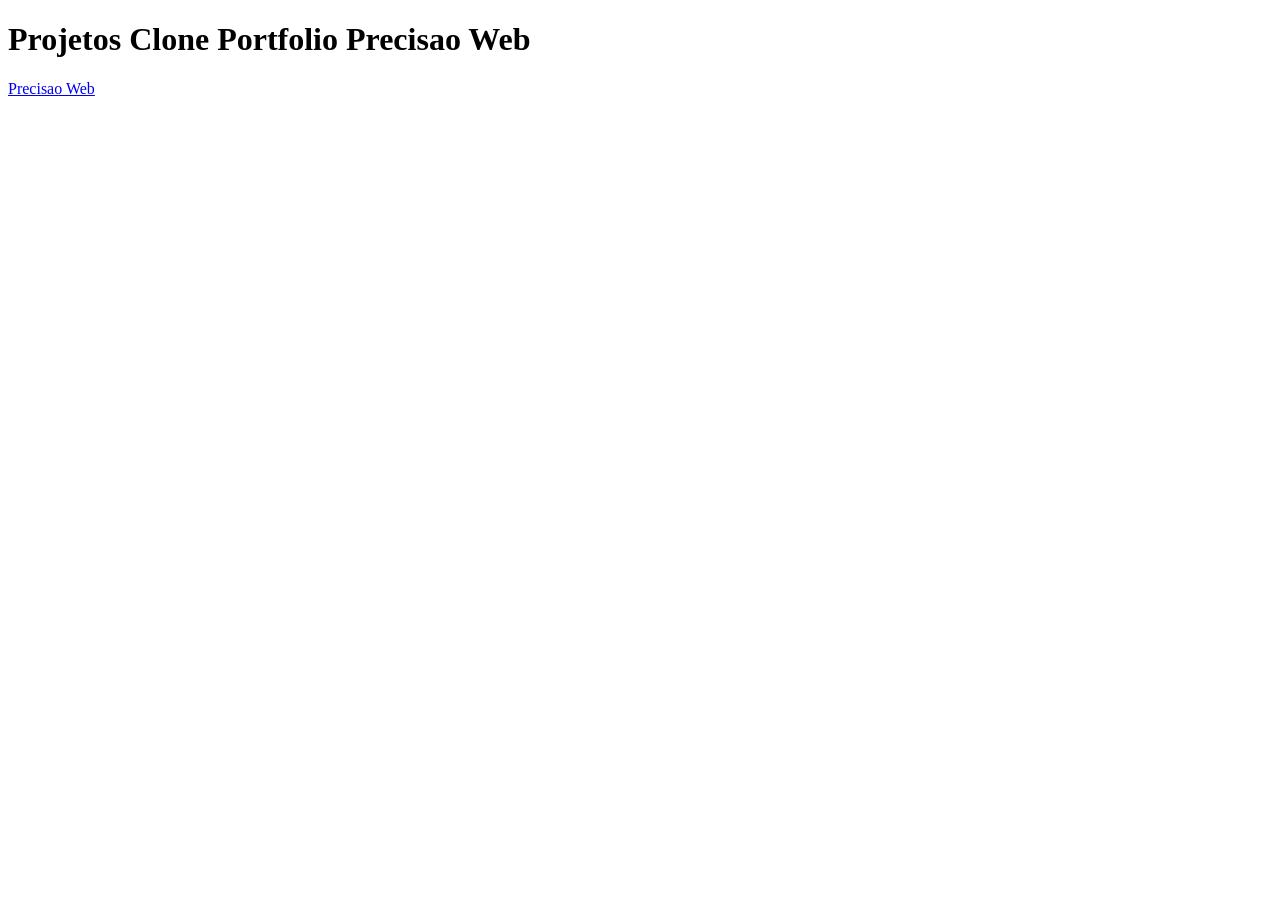
==== aula-01-11-2022/index.html @ 1b9661e3 "ok" ====
<!DOCTYPE html>
<html lang="en">
<head>
    <meta charset="UTF-8">
    <meta http-equiv="X-UA-Compatible" content="IE=edge">
    <meta name="viewport" content="width=device-width, initial-scale=1.0">
    <title>Projetos Clone Websites</title>
</head>
<body>
    <h1>Projetos Clone Portfolio Precisao Web</h1>
    <a href="http://www.precisaoweb.com.br/">Precisao Web</a>
</body>
</html>
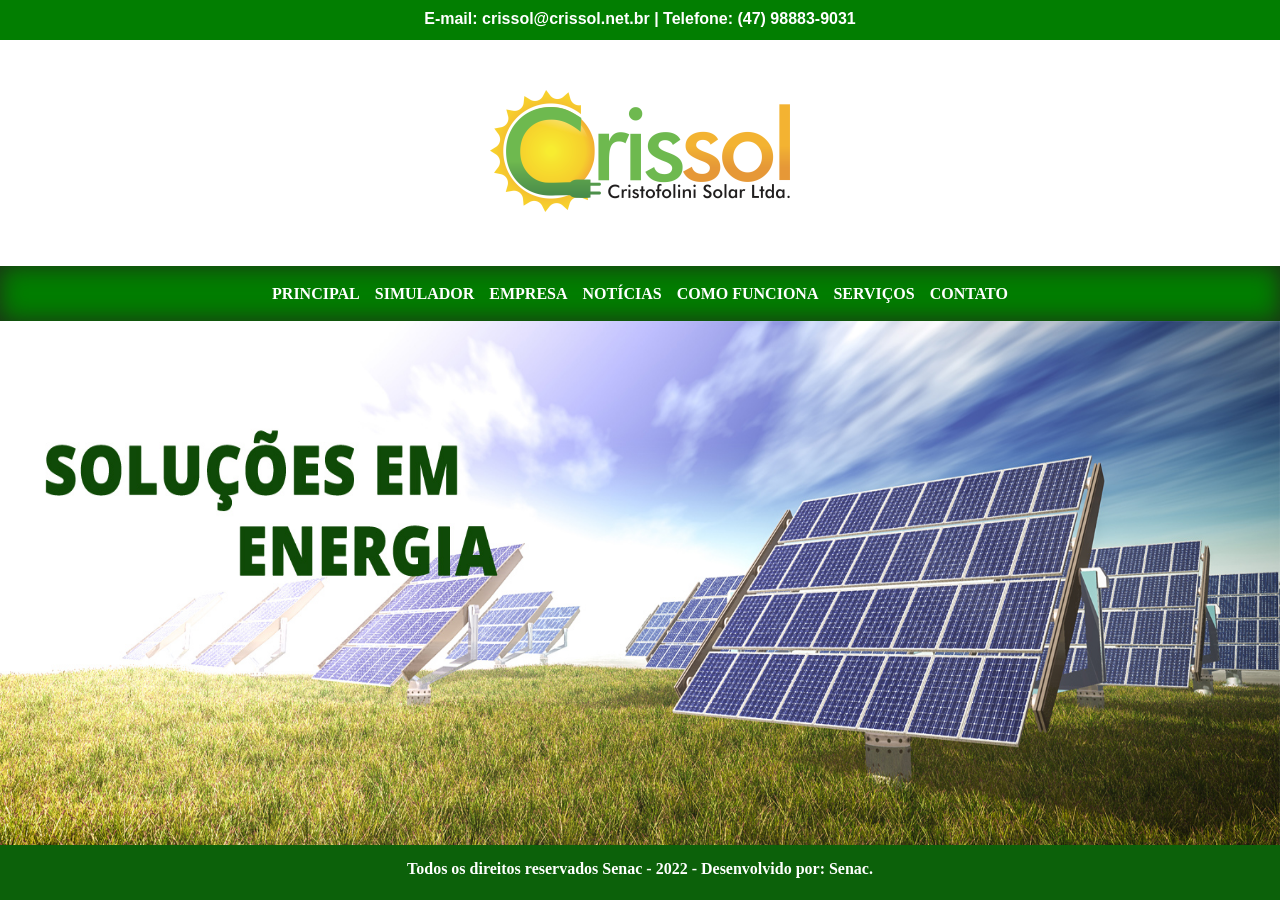
==== commit f1550886: "ok" ====
--- a/aula-01-11-2022/index.html
+++ b/aula-01-11-2022/index.html
@@ -1,13 +1,36 @@
 <!DOCTYPE html>
 <html lang="en">
+
 <head>
     <meta charset="UTF-8">
     <meta http-equiv="X-UA-Compatible" content="IE=edge">
     <meta name="viewport" content="width=device-width, initial-scale=1.0">
-    <title>Projetos Clone Websites</title>
+    <title>Clone da Pagina - http://www.crissol.net.br/</title>
+    <link rel="stylesheet" href="style.css">
 </head>
+
 <body>
-    <h1>Projetos Clone Portfolio Precisao Web</h1>
-    <a href="http://www.precisaoweb.com.br/">Precisao Web</a>
+    <section class="titulo">E-mail: crissol@crissol.net.br | Telefone: (47) 98883-9031</section>
+    <section class="logo">
+        <img src="images/logo.png" title="Crissol" alt="Crissol">
+    </section>
+    <section class="menu">
+        <ul>
+            <li>principal</li>
+            <li>Simulador</li>
+            <li>empresa</li>
+            <li>notícias</li>
+            <li>como funciona</li>
+            <li>serviços</li>
+            <li>contato</li>
+        </ul>
+    </section>
+    <section class="content">
+        <img src="images/banner.jpg">
+    </section>
+    <section class="footer">
+        Todos os direitos reservados Senac - 2022 - Desenvolvido por: Senac.
+    </section>
 </body>
+
 </html>
--- a/aula-01-11-2022/style.css
+++ b/aula-01-11-2022/style.css
@@ -0,0 +1,80 @@
+   /*RESET DE CSS */
+   
+   * {
+       margin: 0;
+       padding: 0;
+       box-sizing: border-box;
+   }
+   
+   html {
+       scroll-behavior: smooth;
+   }
+   
+   .titulo {
+       background: #027e01;
+       height: 40px;
+       color: white;
+       font-weight: bold;
+       text-align: center;
+       padding-top: 10px;
+       font-family: 'Roboto', Trebuchet MS, sans-serif;
+   }
+   
+   .logo {
+       padding: 50px 0;
+       text-align: center;
+   }
+   /* SECAO MENU */
+   
+   .menu {
+       height: 55px;
+       background: #027e01;
+       box-shadow: inset 0px 0px 25px 0px rgb(30 45 24);
+   }
+   
+   .menu ul {
+       display: flex;
+       flex-direction: row;
+       justify-content: center;
+       align-items: center;
+       height: 100%;
+       color: white;
+       font-weight: bold;
+       gap: 15px;
+   }
+   
+   .menu ul li {
+       list-style: none;
+       text-transform: uppercase;
+       height: 100%;
+       display: flex;
+       flex-direction: column;
+       justify-content: center;
+       transition: background-color 300ms ease, border 300ms ease, color 300ms ease;
+   }
+   
+   .menu ul li:hover {
+       background-color: yellow;
+       color: #027e01;
+       cursor: pointer;
+   }
+   /* .content {
+       border: 1px solid rgb(251, 255, 0);
+   } */
+   
+   .footer {
+       height: 55px;
+       background: #0c610a;
+       color: white;
+       font-weight: bold;
+       text-align: center;
+       padding-top: 15px;
+       position: fixed;
+       bottom: 0;
+       width: 100%;
+   }
+   
+   .content img {
+       width: 100%;
+       height: 60vh;
+   }
